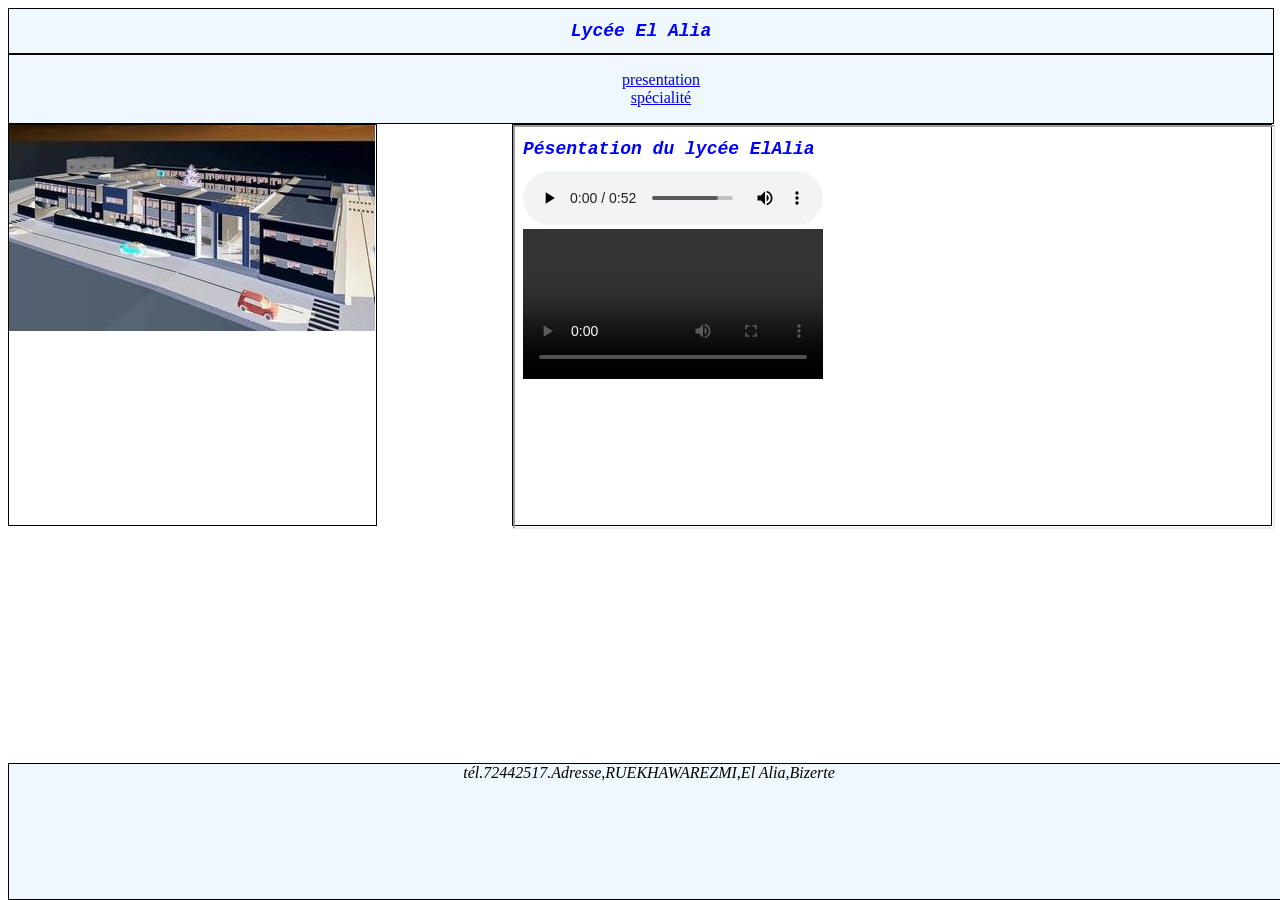
==== index.html @ 67fb4b7a "Add files via upload" ====
<!DOCTYPE html>
<html lang="fr">
<head>
    <meta charset="UTF-8">
    <meta name="viewport" content="width=device-width, initial-scale=1.0">
    <title>Document</title>
    <link rel="stylesheet" href="styles.css">
</head>
<body>
    <header>
        <h1> Lycée El Alia </h1>

    </header>
    <nav>
        <ul>
            <li><a href="pésntation.html" target="principal"> presentation </a><br>
                </li>
                <li><a href="spec.html" target="principal">spécialité</a></li>
        </ul>
        

    </nav>
    <section>
        <iframe src="présentation.html" name="principal"></iframe>


    </section>
    <aside>
        <img src="school.jpg" alt="">

    </aside>
    <footer>
        
            <address>
                tél.72442517.Adresse,RUEKHAWAREZMI,El Alia,Bizerte
                
            </address>
        

    </footer>
    
</body>
</html>
---- styles.css ----
h1{font-family: 'Courier New', Courier, monospace;
    color: blue;
    font-size: large;
    font-style: italic;
    font-weight: bold;

}
header,footer,nav{
    height: 15%;
    width:  100%;
    background-color :  #F0F8FF;
    border-style: solid;
    border-width: 1px;
    text-align: center;
}
section{
    
    border-width: 1px;
    float: right;
    width: 60%;
    height:  400px;
    border-style: solid;
}
aside{
    border-width
    : 1px;
    float: left;
    width: 29%;
    height: 400px;
    border-style: solid;
}
footer{
    position: absolute;
    bottom: 0;
}
nav ul{list-style-type: none; }
nav li{display: inline;}
iframe{ width: 100%;height: 100%; }
img{filter: invert(50);}
h2{text-transform: uppercase;}
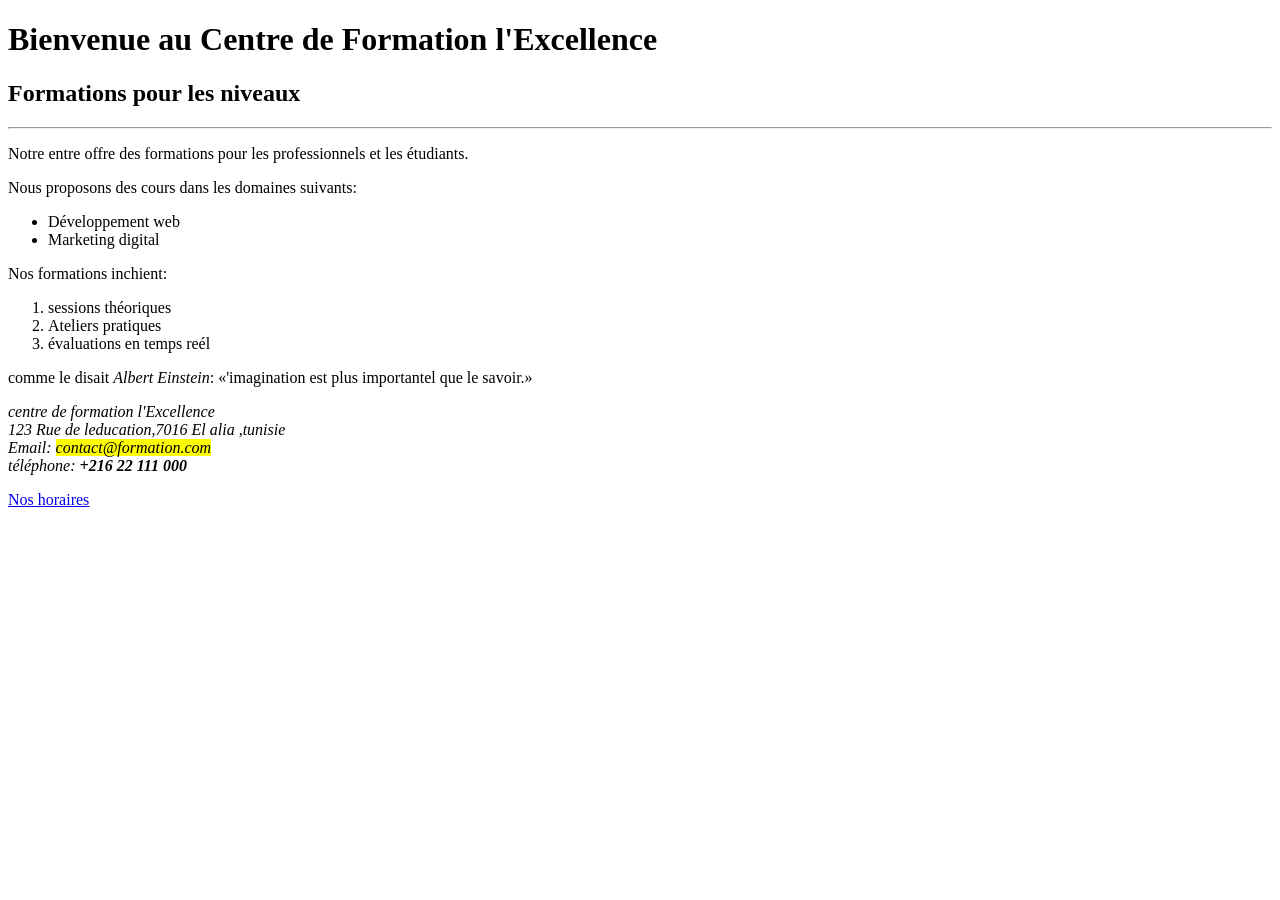
==== commit 090862e0: "Add files via upload" ====
--- a/index.html
+++ b/index.html
@@ -4,40 +4,32 @@
     <meta charset="UTF-8">
     <meta name="viewport" content="width=device-width, initial-scale=1.0">
     <title>Document</title>
-    <link rel="stylesheet" href="styles.css">
 </head>
 <body>
-    <header>
-        <h1> Lycée El Alia </h1>
+    <h1 title="titre principale du site">Bienvenue au Centre de Formation l'Excellence</h1>
+    <h2>Formations pour les niveaux</h2>
+    <hr>
+    <p>Notre entre offre des formations pour les professionnels et les étudiants.</p>
+    <p>Nous proposons des cours dans les domaines suivants:</p>
+    <ul><li>Développement web </li>
+    <li>Marketing digital</li>
+<li hidden>Gestion de projet</li></ul> 
+<p>Nos formations inchient:</p>
+<ol><li>sessions théoriques</li>
+<li>Ateliers pratiques</li>
+<li>évaluations en temps reél</li></ol>
+<p>comme le disait <cite>Albert Einstein</cite>: <q>'imagination est plus importantel que le savoir.</q></p>
+<div>
+    <address title="coordonneés du centre de formation">
+        centre de formation l'Excellence <br>
+        123 Rue de leducation,7016 El alia ,tunisie <br>
+        Email: <mark>contact@formation.com</mark> <br>
+        téléphone: <strong>+216 22 111 000</strong>
 
-    </header>
-    <nav>
-        <ul>
-            <li><a href="pésntation.html" target="principal"> presentation </a><br>
-                </li>
-                <li><a href="spec.html" target="principal">spécialité</a></li>
-        </ul>
-        
+    </address>
+ </div>   
 
-    </nav>
-    <section>
-        <iframe src="présentation.html" name="principal"></iframe>
+<p><a href="horaires.html"> Nos horaires</a></p>
 
-
-    </section>
-    <aside>
-        <img src="school.jpg" alt="">
-
-    </aside>
-    <footer>
-        
-            <address>
-                tél.72442517.Adresse,RUEKHAWAREZMI,El Alia,Bizerte
-                
-            </address>
-        
-
-    </footer>
-    
 </body>
 </html>
